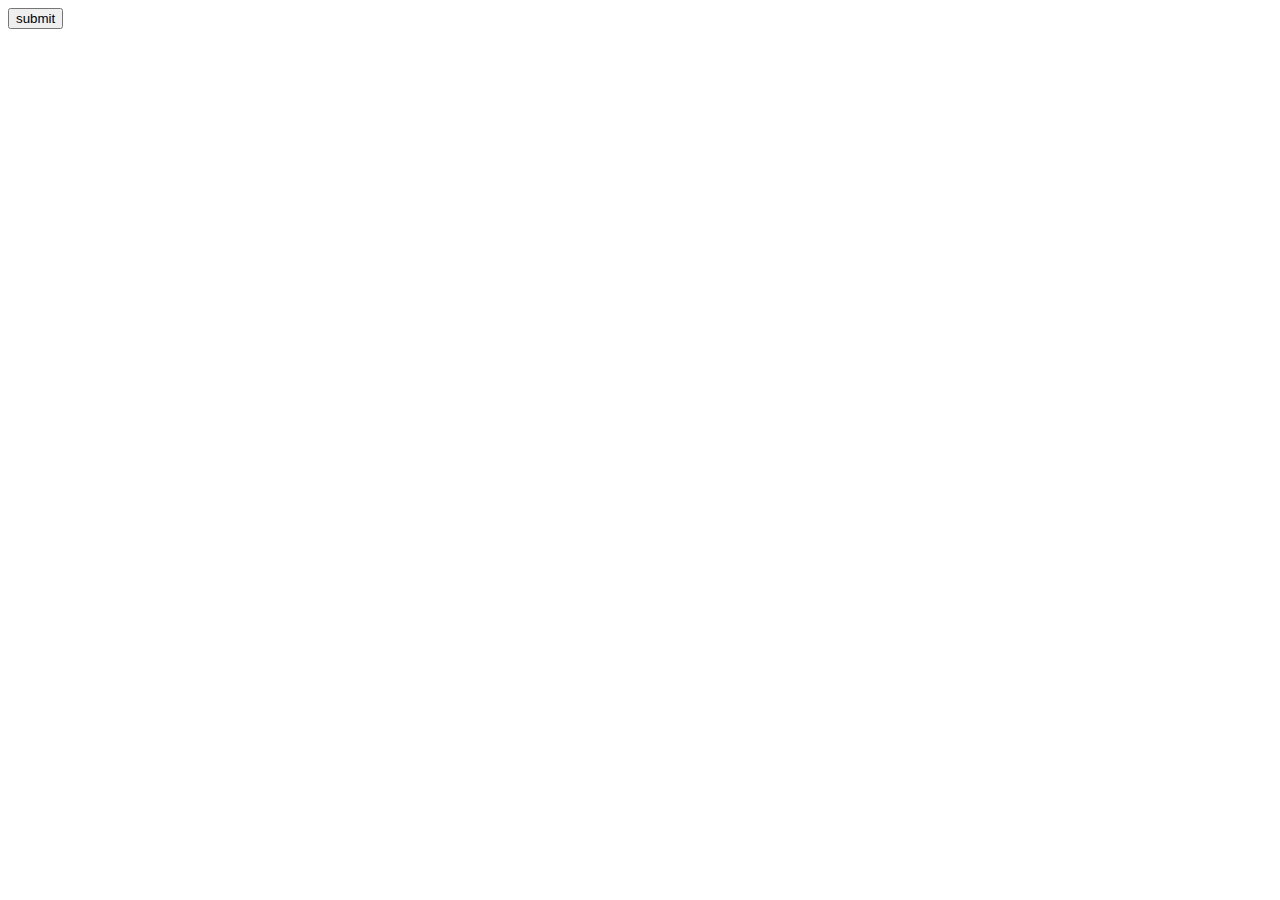
==== authorization/src/main/resources/templates/logout.html @ 8869a647 "add oauth2 server" ====
<!DOCTYPE html>
<html xmlns:th="http://www.thymeleaf.org">
<head>
    <meta http-equiv="Content-Type" content="text/html; charset=UTF-8"/>
    <title>Title</title>
</head>
<body>
<form th:action="@{/oauth/exit}" method="post">
    <button type="submit">submit</button>
</form>
</body>
</html>
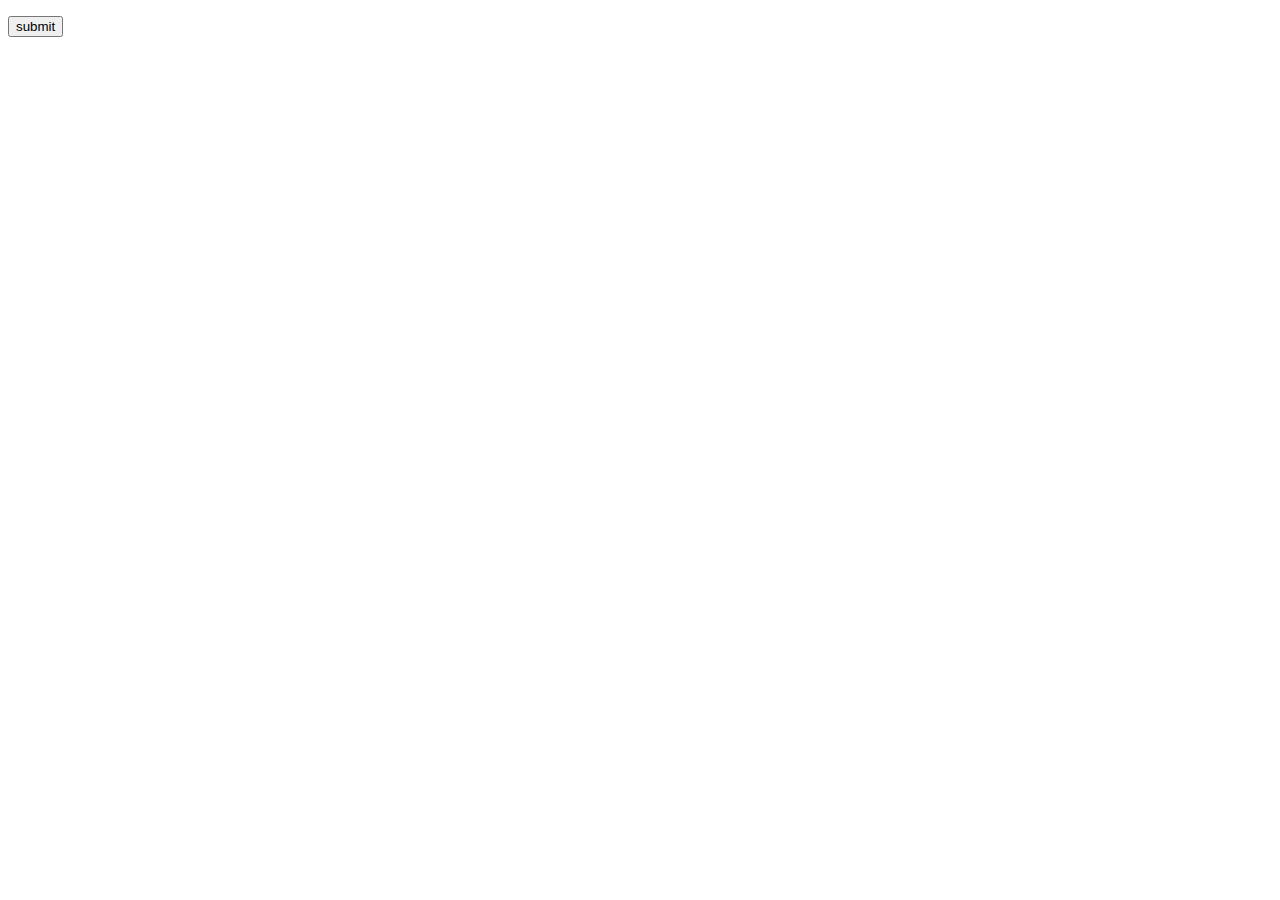
==== commit c1bfafaf: "update oauth2 server" ====
--- a/authorization/src/main/resources/templates/logout.html
+++ b/authorization/src/main/resources/templates/logout.html
@@ -5,8 +5,12 @@
     <title>Title</title>
 </head>
 <body>
+<p th:text="${referer_uri}"></p>
 <form th:action="@{/oauth/exit}" method="post">
+    <input type="hidden" name="referer_uri" th:value="${referer_uri}">
     <button type="submit">submit</button>
 </form>
+<!--<a th:href="@{/oauth/exit} +'?referer_uri='+ ${access_token}">exit</a>-->
+
 </body>
 </html>